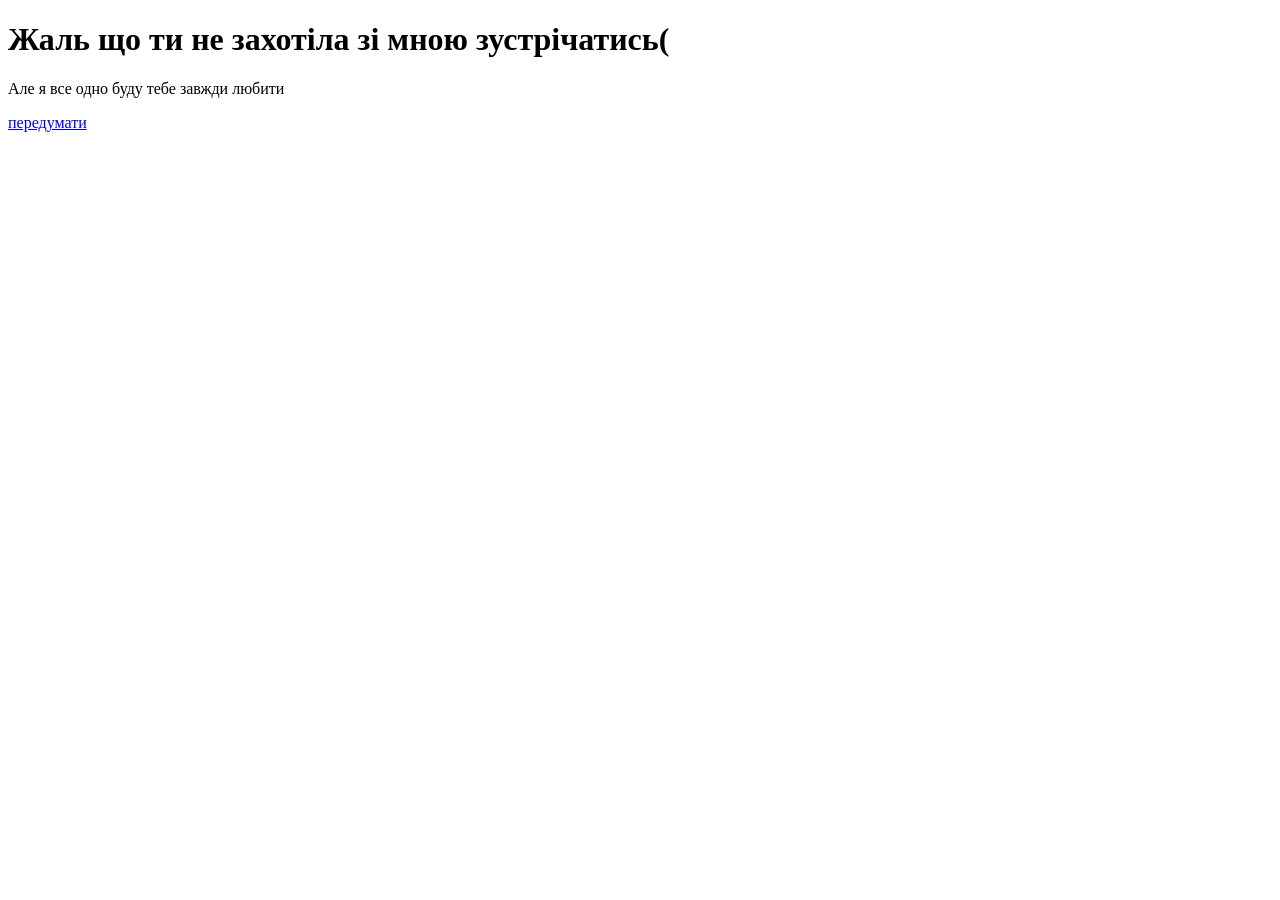
==== sad.html @ 9d4502f9 "Add files via upload" ====
<!DOCTYPE html>
<html lang="ru">
<head>
    <meta charset="UTF-8">
    <meta name="viewport" content="width=device-width, initial-scale=1.0">
    <title>Грустная страница</title>
    <link rel="stylesheet" href="styles/style.css">
    <link rel="preconnect" href="https://fonts.googleapis.com">
    <link rel="preconnect" href="https://fonts.gstatic.com" crossorigin>
    <link href="https://fonts.googleapis.com/css2?family=Bona+Nova+SC:ital,wght@0,400;0,700;1,400&display=swap" rel="stylesheet">
</head>
<body>
    <div class="heart-container"></div>
    <div class="container">
        <h1>Жаль що ти не захотіла зі мною зустрічатись(</h1>
        <div class="loveMessage"><p>Але я все одно буду тебе завжди любити</p></div>
        <a class="button" href="index.html">передумати</a>
    </div>

    <script src="scripts/script3.js"></script>
</body>
</html>
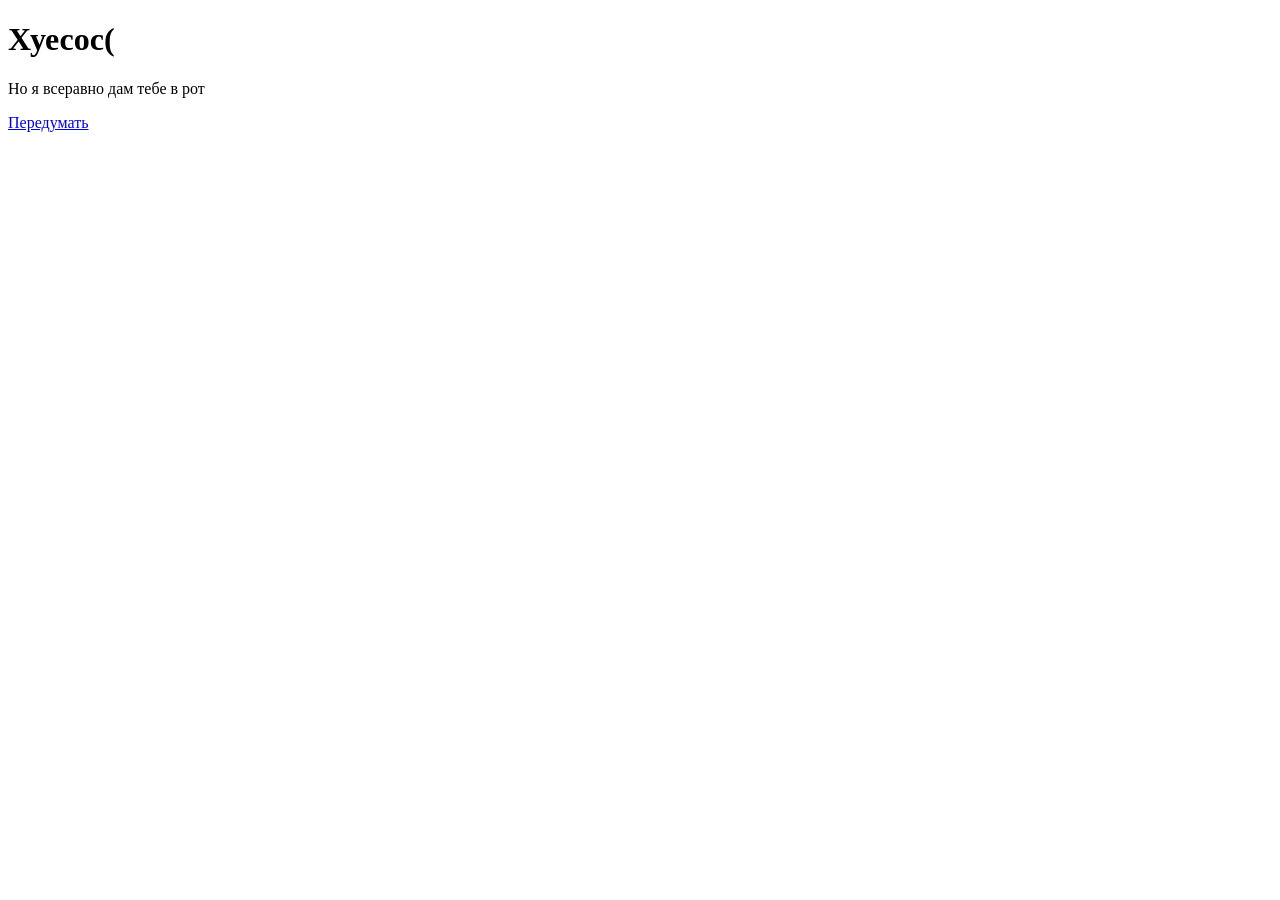
==== commit 097e169e: "Update sad.html" ====
--- a/sad.html
+++ b/sad.html
@@ -12,11 +12,11 @@
 <body>
     <div class="heart-container"></div>
     <div class="container">
-        <h1>Жаль що ти не захотіла зі мною зустрічатись(</h1>
-        <div class="loveMessage"><p>Але я все одно буду тебе завжди любити</p></div>
-        <a class="button" href="index.html">передумати</a>
+        <h1>Хуесос(</h1>
+        <div class="loveMessage"><p>Но я всеравно дам тебе в рот</p></div>
+        <a class="button" href="index.html">Передумать</a>
     </div>
 
     <script src="scripts/script3.js"></script>
 </body>
-</html>+</html>
